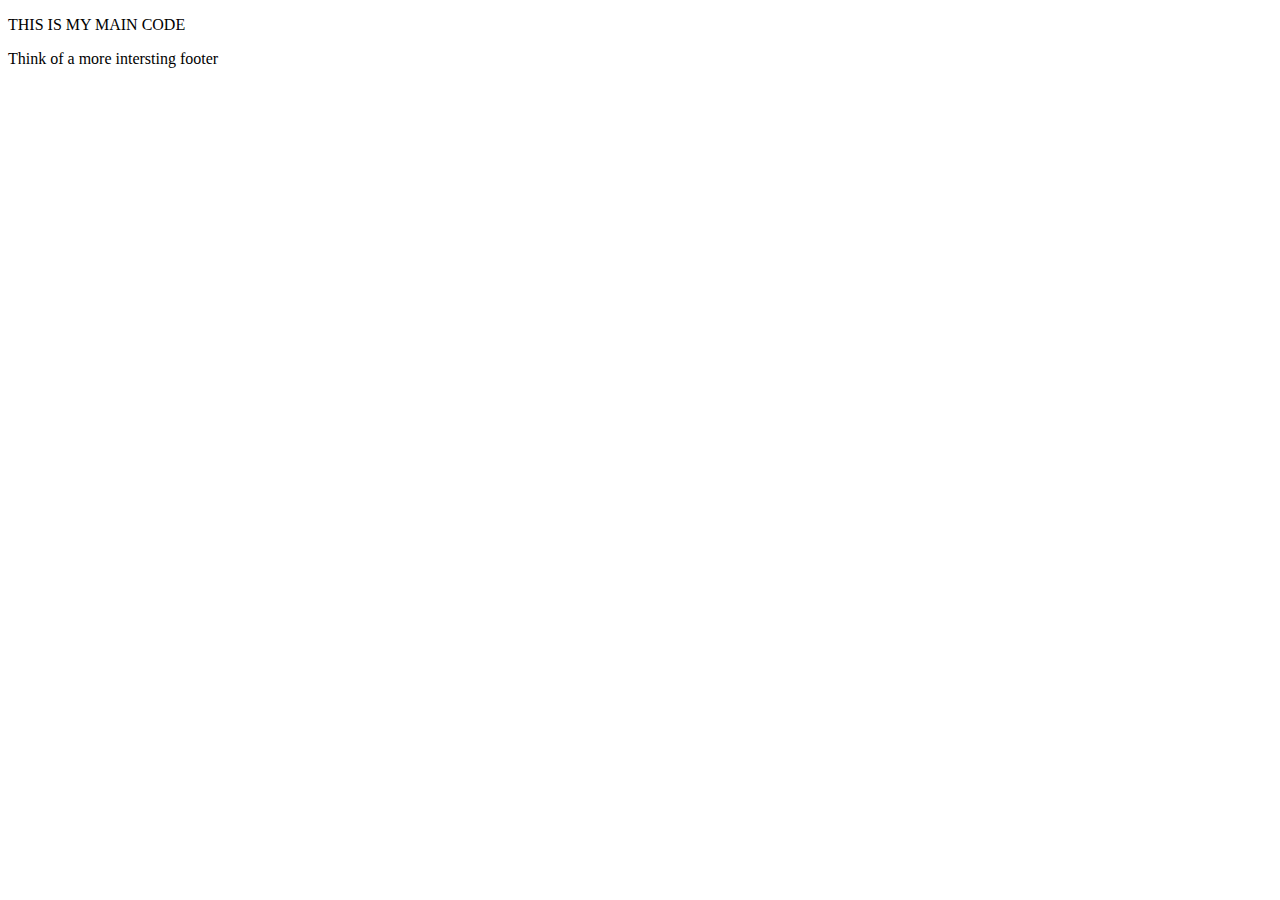
==== index.html @ 19b9ced2 "Created index.html" ====
<!DOCTYPE html>
<html lang="en">
<head>
  <meta charset="UTF-8">
  <title> First Page</title>
</head>

<body>
  <main><p>THIS IS MY MAIN CODE</p>
  </main>

  <footer><p>Think of a more intersting footer</p>
  </footer>
</body>

</html>
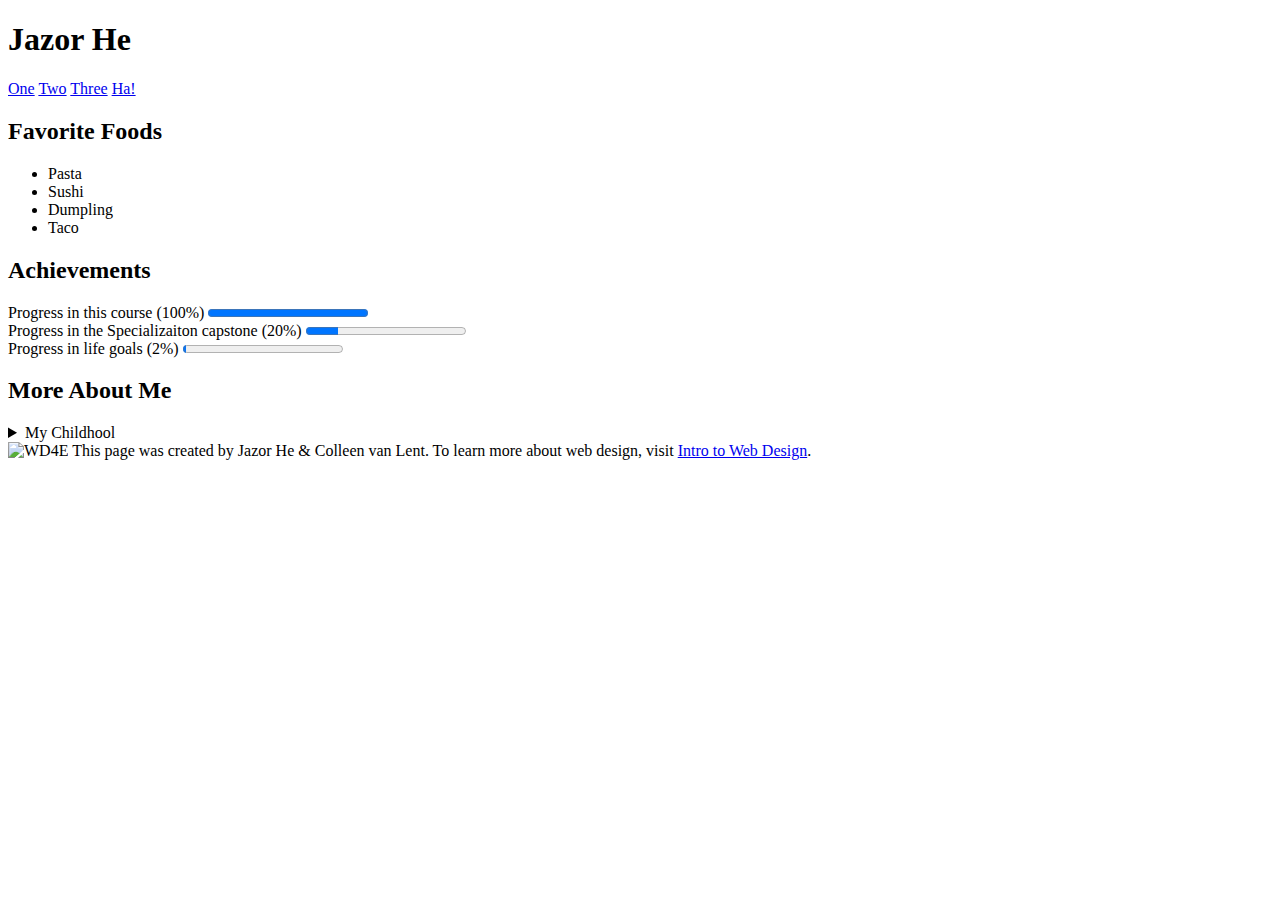
==== commit 3a80167c: "WD4E Final Project" ====
--- a/index.html
+++ b/index.html
@@ -2,15 +2,57 @@
 <html lang="en">
 <head>
   <meta charset="UTF-8">
-  <title> First Page</title>
+  <title> Final Project - J.He</title>
 </head>
 
 <body>
-  <main><p>THIS IS MY MAIN CODE</p>
+  <main>
+
+    <h1> Jazor He </h1>
+    <nav>
+      <a href="https://www.google.com">One</a>
+      <a href="https://www.bing.com">Two</a>
+      <a href="https://www.yahoo.com">Three</a>
+      <a href="https://www.duckduckgo.com">Ha!</a>
+    </nav>
+
+    <h2>Favorite Foods</h2>
+
+      <ul>
+        <li>Pasta</li>
+        <li>Sushi</li>
+        <li>Dumpling</li>
+        <li>Taco</li>
+      </ul>
+
+    <h2>Achievements</h2>
+
+    <p>
+      Progress in this course (100%)
+      <progress id="course-progress" value="100" max="100"></progress> <br>
+      Progress in the Specializaiton capstone (20%)
+      <progress id="capstone-progress" value="20" max="100"></progress> <br>
+      Progress in life goals (2%)
+      <progress id="lifegoals-progress" value="2" max="100"></progress> <br>
+    </p>
+
+    <h2>More About Me</h2>
+
+    <details>
+      <summary>My Childhool</summary>
+      I spent a lot of time playing Pokemon. <br>
+    </details>
+
   </main>
 
-  <footer><p>Think of a more intersting footer</p>
+  <footer>
+    <img src="http://www.intro-webdesign.com/images/newlogo.png"
+    alt="WD4E">
+    This page was created by Jazor He &amp; Colleen van Lent.
+    To learn more about web design, visit
+    <a href="http://www.intro-webdesign.com">Intro to Web Design</a>.
   </footer>
+
 </body>
 
 </html>
